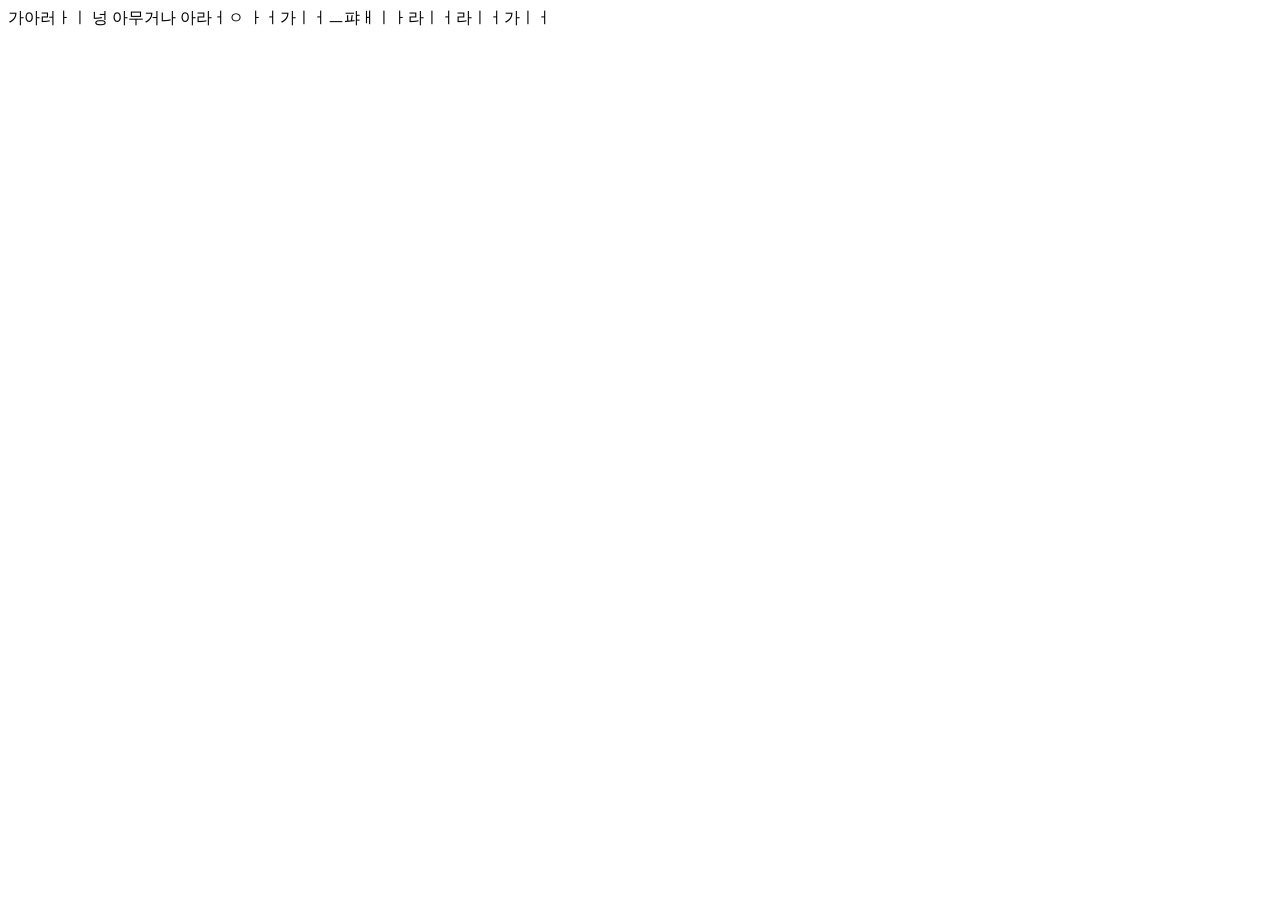
==== 1.html @ afa0d439 "Initial commit" ====
<!DOCTYPE html>
<html lang="en">
<head>
    <meta charset="UTF-8">
    <meta name="viewport" content="width=device-width, initial-scale=1.0">
    <title>Document</title>
</head>
<body>
    가아러ㅏㅣ 넝 아무거나 아라ㅓㅇ ㅏㅓ가ㅣㅓㅡ퍄ㅐㅣㅏ라ㅣㅓ라ㅣㅓ가ㅣㅓ
</body>
</html>
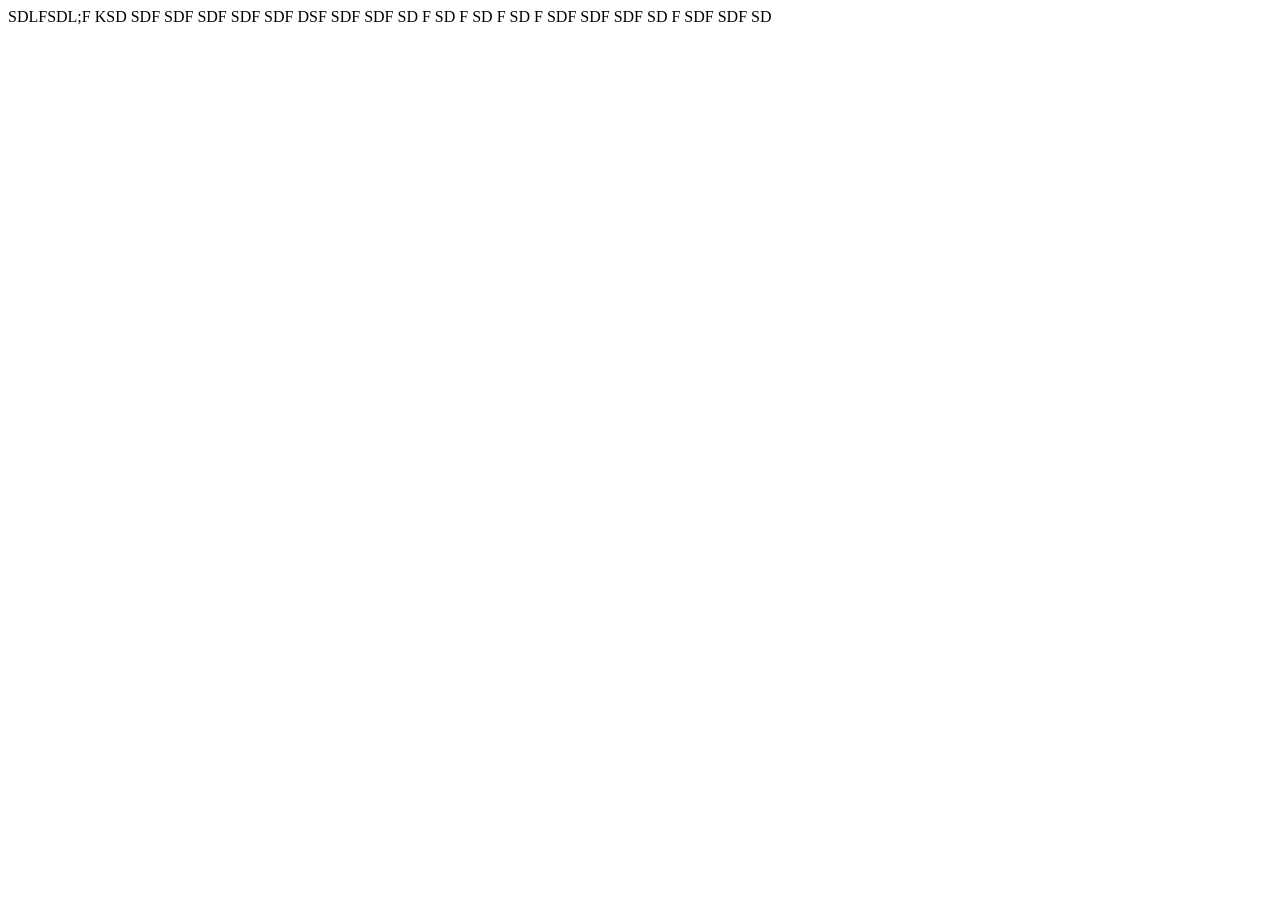
==== commit 56d4d4f1: "1차 수정" ====
--- a/1.html
+++ b/1.html
@@ -6,6 +6,14 @@
     <title>Document</title>
 </head>
 <body>
-    가아러ㅏㅣ 넝 아무거나 아라ㅓㅇ ㅏㅓ가ㅣㅓㅡ퍄ㅐㅣㅏ라ㅣㅓ라ㅣㅓ가ㅣㅓ
+    SDLFSDL;F KSD
+    SDF SDF SDF 
+    SDF SDF DSF 
+    SDF SDF SD
+    F SD
+    F SD
+    F SD
+    F SDF SDF SDF SD
+    F SDF SDF SD
 </body>
 </html>
